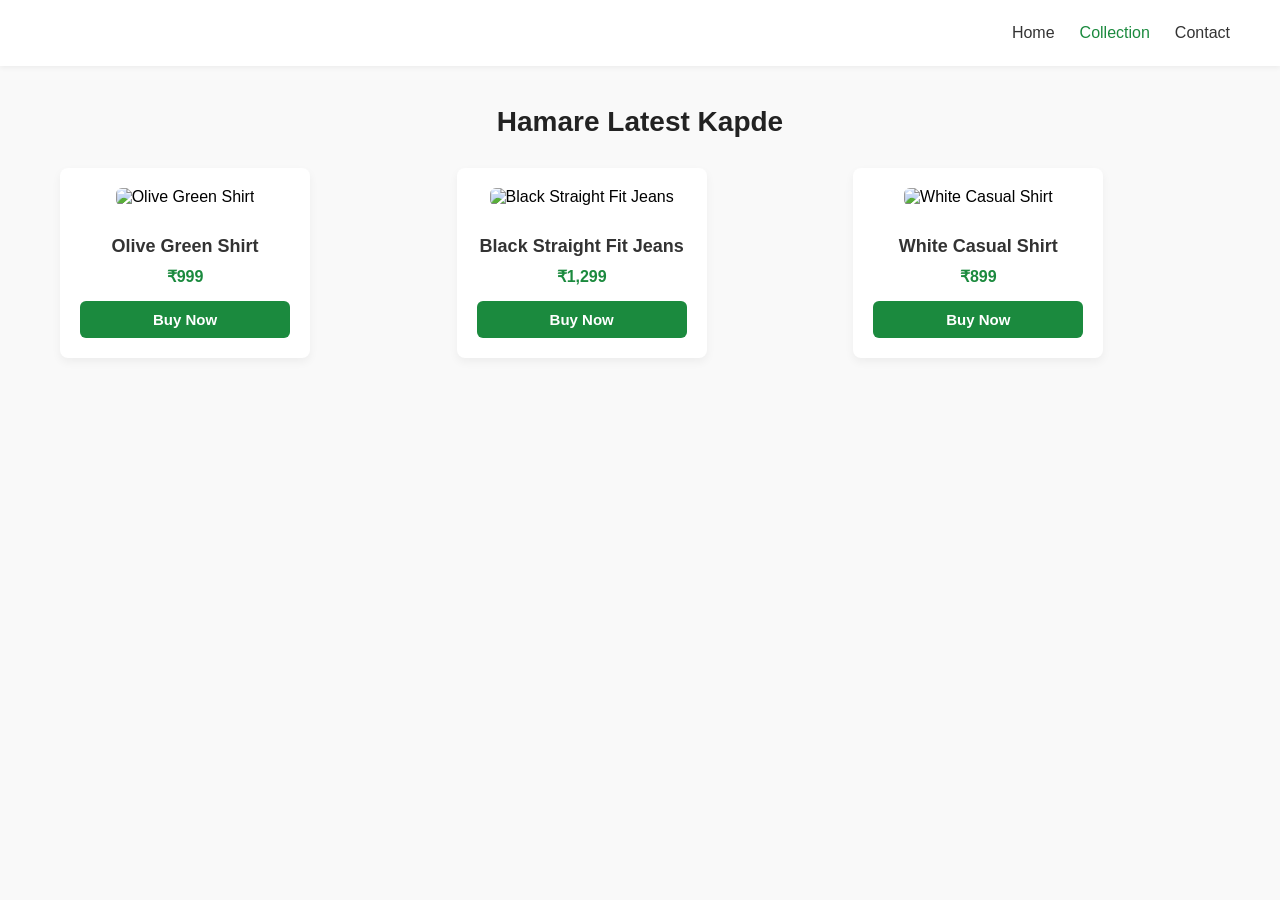
==== collection1.html @ ae77bb2f "Add files via upload" ====
<!DOCTYPE html>
<html lang="en">
<head>
    <meta charset="UTF-8">
    <meta name="viewport" content="width=device-width, initial-scale=1.0">
    <title>Our Collection - V Fashion Hub</title>
    <link rel="stylesheet" href="style.css">
</head>
<body>

    <nav class="navbar">
        <div class="logo">V FASHION HUB</div>
        <ul class="nav-links">
            <li><a href="index.html">Home</a></li>
            <li><a href="collection.html" class="active">Collection</a></li>
            <li><a href="contact.html">Contact</a></li>
        </ul>
    </nav>

    <main class="collection-container">
        <h2 class="section-title">Hamare Latest Kapde</h2>
        
        <div class="product-grid">
            <div class="product-card">
                <img src="shirt1.jpeg" alt="Olive Green Shirt">
                <h3>Olive Green Shirt</h3>
                <p class="price">₹999</p>
                <button class="your-button-class" onclick="openForm()">Buy Now</button>
            </div>

            <div class="product-card">
                <img src="pant2.jpeg" alt="Black Straight Fit Jeans">
                <h3>Black Straight Fit Jeans</h3>
                <p class="price">₹1,299</p>
                <button class="your-button-class" onclick="openForm()">Buy Now</button>
            </div>

            <div class="product-card">
                <img src="shirt1.jpeg" alt="White Casual Shirt">
                <h3>White Casual Shirt</h3>
                <p class="price">₹899</p>
                <button class="your-button-class" onclick="openForm()">Buy Now</button>
            </div>
        </div>
    </main>

</body>
</html>
---- style.css ----
* {
    margin: 0;
    padding: 0;
    box-sizing: border-box;
    font-family: 'Segoe UI', Tahoma, Geneva, Verdana, sans-serif;
}

body {
    background-color: #f4f4f4;
}

/* Navbar */
.navbar {
    display: flex;
    justify-content: space-between;
    align-items: center;
    padding: 20px 50px;
    background: #2c3e50;
    color: white;
}

.logo {
    font-size: 24px;
    font-weight: bold;
}

.logo span {
    color: #27ae60;
}

.nav-links {
    list-style: none;
    display: flex;
}

.nav-links li {
    margin-left: 20px;
}

.nav-links a {
    color: white;
    text-decoration: none;
}

/* Hero Section */
.hero {
    height: 300px;
    background: linear-gradient(rgba(0,0,0,0.5), rgba(0,0,0,0.5)), url('https://via.placeholder.com/1200x400');
    background-size: cover;
    display: flex;
    flex-direction: column;
    justify-content: center;
    align-items: center;
    color: white;
    text-align: center;
}

/* Products */
.section-title {
    text-align: center;
    margin: 40px 0;
}

.product-container {
    display: flex;
    justify-content: center;
    flex-wrap: wrap;
    gap: 20px;
    padding: 0 20px;
}

.product-card {
    background: white;
    padding: 15px;
    border-radius: 8px;
    box-shadow: 0 4px 8px rgba(0,0,0,0.1);
    text-align: center;
    width: 250px;
}

.product-card img {
    width: 100%;
    border-radius: 5px;
}

.product-card h3 {
    margin: 15px 0 10px;
}

.buy-btn {
    background: #27ae60;
    color: white;
    border: none;
    padding: 10px 20px;
    margin-top: 10px;
    cursor: pointer;
    border-radius: 5px;
    width: 100%;
}

.buy-btn:hover {
    background: #219150;
}

footer {
    text-align: center;
    padding: 20px;
    background: #2c3e50;
    color: white;
    margin-top: 40px;
}
.product-card img {
    width: 100%;
    height: 300px; 
    object-fit: cover; 
    border-radius: 5px;
}


/* =======================================================
   FLIPKART STYLE MOBILE RESPONSIVE (100% SCREEN FIX)
   ======================================================= */

/* 1. Poori window ko lock karein taaki right side ka white space gayab ho jaye */
html, body {
    width: 100% !important;
    margin: 0 !important;
    padding: 0 !important;
    overflow-x: hidden !important;
    box-sizing: border-box;
}

*, *:before, *:after {
    box-sizing: inherit;
}

/* 2. Jab website mobile screen (768px se choti) par khulegi */
@media (max-width: 768px) {
    
    /* Navbar/Header Adjustment */
    header, .navbar {
        width: 100% !important;
        display: flex !important;
        flex-direction: column !important; /* Logo upar, links niche */
        align-items: center !important;
        justify-content: center !important;
        padding: 10px 0 !important;
        margin: 0 !important;
        background: #ffffff !important;
        box-shadow: 0 2px 4px rgba(0,0,0,0.08);
    }

    /* Logo Container ko center karein */
    .logo-container {
        width: 100% !important;
        display: flex !important;
        justify-content: center !important;
        margin-bottom: 8px !important;
    }

    /* Logo ka size mobile ke hisab se perfect fit */
    .site-logo {
        width: 150px !important;
        height: auto !important;
        max-width: 100% !important;
    }

    /* Nav links ek line me center */
    .nav-links {
        display: flex !important;
        flex-direction: row !important;
        justify-content: center !important;
        gap: 20px !important;
        width: 100% !important;
        padding: 0 !important;
        margin: 5px 0 0 0 !important;
        list-style: none !important;
    }

    .nav-links li a {
        font-size: 14px !important;
        text-decoration: none;
        color: #212121;
        font-weight: 500;
    }

    /* Top Banner Adjustment */
    .banner, .banner-container, img[src*="banner"] {
        width: 100% !important;
        max-width: 100% !important;
        margin: 0 !important;
        padding: 0 !important;
    }

    header + div img, .banner img {
        width: 100% !important;
        height: 200px !important; /* Mobile par banner height auto filter */
        object-fit: cover !important;
    }

    /* Headings */
    h2 {
        font-size: 18px !important;
        text-align: center !important;
        margin: 15px 0 5px 0 !important;
    }

    /* Flipkart Jaisa 2-Column Product Layout */
    .product-container {
        display: grid !important;
        grid-template-columns: repeat(2, 1fr) !important; /* Ek line me 2 cards */
        gap: 8px !important;
        padding: 8px !important;
        width: 100% !important;
        box-sizing: border-box !important;
    }

    /* Product Card Mobile Design */
    .product-card {
        background: #ffffff !important;
        border-radius: 4px !important;
        padding: 8px !important;
        margin: 0 !important;
        width: 100% !important;
        box-shadow: 0 1px 4px rgba(0,0,0,0.08) !important;
        display: flex !important;
        flex-direction: column !important;
        justify-content: space-between !important;
    }

    /* Card ke andar ki photo */
    .product-card img {
        width: 100% !important;
        height: 130px !important;
        object-fit: contain !important;
        margin-bottom: 5px !important;
    }

    .product-card p {
        font-size: 13px !important;
        margin: 3px 0 !important;
        text-align: center !important;
    }

    /* Orange "Buy Now" Button */
    .buy-btn {
        width: 100% !important;
        padding: 8px 0 !important;
        font-size: 12px !important;
        font-weight: bold !important;
        background-color: #ff9f00 !important;
        color: white !important;
        border: none !important;
        border-radius: 2px !important;
        margin-top: 5px !important;
        cursor: pointer;
    }

    /* Order Details Form Box Fix */
    .modal-content {
        width: 90% !important;
        max-width: 95% !important;
        padding: 15px !important;
        margin: 10% auto !important;
    }
    
    .form-group input, .form-group select, .form-group textarea {
        width: 100% !important;
        box-sizing: border-box !important;
    }
}




/* Jo class aapne HTML me likhi hai, usi ka style */
.your-button-class {
    background-color: #1b8a3e; /* Green color */
    color: white;              /* White text */
    border: none;              /* Black border hatane ke liye */
    padding: 10px 24px;        /* Button ka size bada karne ke liye */
    font-size: 16px;           /* Text size */
    font-weight: bold;         /* Text ko bold karne ke liye */
    border-radius: 6px;        /* Round corners */
    cursor: pointer;           /* Hover karne par hand icon */
    display: inline-block;
    text-align: center;
    transition: background-color 0.2s ease;
}

/* Hover effect */
.your-button-class:hover {
    background-color: #146c2f; /* Hover karne par dark green */
}


collection ke liye

/* General Setup */
* {
    margin: 0;
    padding: 0;
    box-sizing: border-box;
    font-family: 'Poppins', sans-serif;
}

body {
    background-color: #f9f9f9;
}

/* Navbar Styling (Just for reference) */
.navbar {
    display: flex;
    justify-content: space-between;
    align-items: center;
    padding: 20px 50px;
    background-color: #fff;
    box-shadow: 0 2px 5px rgba(0,0,0,0.05);
}

.logo {
    font-size: 22px;
    font-weight: bold;
    letter-spacing: 1px;
}

.nav-links {
    display: flex;
    list-style: none;
}

.nav-links li {
    margin-left: 25px;
}

.nav-links a {
    text-decoration: none;
    color: #333;
    font-weight: 500;
    transition: color 0.3s;
}

.nav-links a:hover, .nav-links a.active {
    color: #1b8a3e; /* Active page green dikhega */
}

/* ==========================================
   COLLECTION PAGE STYLES 
   ========================================== */
.collection-container {
    max-width: 1200px;
    margin: 40px auto;
    padding: 0 20px;
}

.section-title {
    text-align: center;
    margin-bottom: 30px;
    font-size: 28px;
    color: #222;
}

.product-grid {
    display: grid;
    grid-template-columns: repeat(auto-fit, minmax(280px, 1fr));
    gap: 30px;
}

.product-card {
    background: #fff;
    padding: 20px;
    border-radius: 8px;
    text-align: center;
    box-shadow: 0 4px 10px rgba(0,0,0,0.05);
    transition: transform 0.3s ease;
}

.product-card:hover {
    transform: translateY(-5px);
}

.product-card img {
    width: 100%;
    height: 320px;
    object-fit: cover;
    border-radius: 6px;
    margin-bottom: 15px;
}

.product-card h3 {
    font-size: 18px;
    color: #333;
    margin-bottom: 10px;
}

.product-card .price {
    font-size: 16px;
    font-weight: bold;
    color: #1b8a3e;
    margin-bottom: 15px;
}

/* Green Buy Now Button code from earlier */
.your-button-class {
    background-color: #1b8a3e;
    color: white;
    border: none;
    padding: 10px 24px;
    font-size: 15px;
    font-weight: bold;
    border-radius: 6px;
    cursor: pointer;
    width: 100%;
    transition: background-color 0.2s;
}

.your-button-class:hover {
    background-color: #146c2f;
}

/* ==========================================
   CONTACT PAGE STYLES 
   ========================================== */
.contact-container {
    display: flex;
    justify-content: center;
    align-items: center;
    padding: 60px 20px;
}

.contact-box {
    background: #fff;
    max-width: 500px;
    width: 100%;
    padding: 40px;
    border-radius: 10px;
    box-shadow: 0 4px 15px rgba(0,0,0,0.08);
}

.contact-box h2 {
    margin-bottom: 10px;
    font-size: 26px;
    color: #222;
}

.contact-box p {
    color: #666;
    font-size: 14px;
    margin-bottom: 25px;
    line-height: 1.5;
}

.form-group {
    margin-bottom: 20px;
}

.form-group label {
    display: block;
    font-size: 14px;
    font-weight: 500;
    margin-bottom: 8px;
    color: #333;
}

.form-group input, .form-group textarea {
    width: 100%;
    padding: 12px;
    border: 1px solid #ddd;
    border-radius: 6px;
    font-size: 14px;
    outline: none;
    transition: border-color 0.3s;
}

.form-group input:focus, .form-group textarea:focus {
    border-color: #1b8a3e; /* Focus karne par border green hoga */
}

.submit-btn {
    background-color: #1b8a3e;
    color: white;
    border: none;
    padding: 12px;
    font-size: 16px;
    font-weight: bold;
    border-radius: 6px;
    cursor: pointer;
    width: 100%;
    transition: background-color 0.2s;
}

.submit-btn:hover {
    background-color: #146c2f;
}


slider ke liye

/* Slider ka main frame */
.slider-container {
    width: 100%;
    max-width: 1200px; /* Aapke content ke hisab se width */
    margin: 20px auto;  /* Upar-neeche thoda gap aur center alignment */
    overflow: hidden;   /* Jo images screen se bahar hain wo chhup jayengi */
    border-radius: 8px; /* Corners thode round karne ke liye */
    box-shadow: 0 4px 10px rgba(0, 0, 0, 0.1);
}

/* Sabhi slides ko ek line me lane ke liye wrapper */
.slider {
    display: flex;
    width: 300%; /* Agar 3 images hain to 300% (jitni images, utna guna) */
    transition: transform 0.5s ease-in-out; /* Slide hone ka smooth effect */
}

/* Har ek single slide ki styling */
.slide {
    width: 100%;
}

.slide img {
    width: 100%;
    height: auto;
    object-fit: cover; /* Image stretch nahi hogi */
    display: block;
}


/* Aapke logo image ki CSS class ya tag */
.navbar img, .logo img {
    height: 100px; /* Ya jo bhi aapki size ho */
    mix-blend-mode: multiply; /* Yeh white background ko transparent bana dega */
}
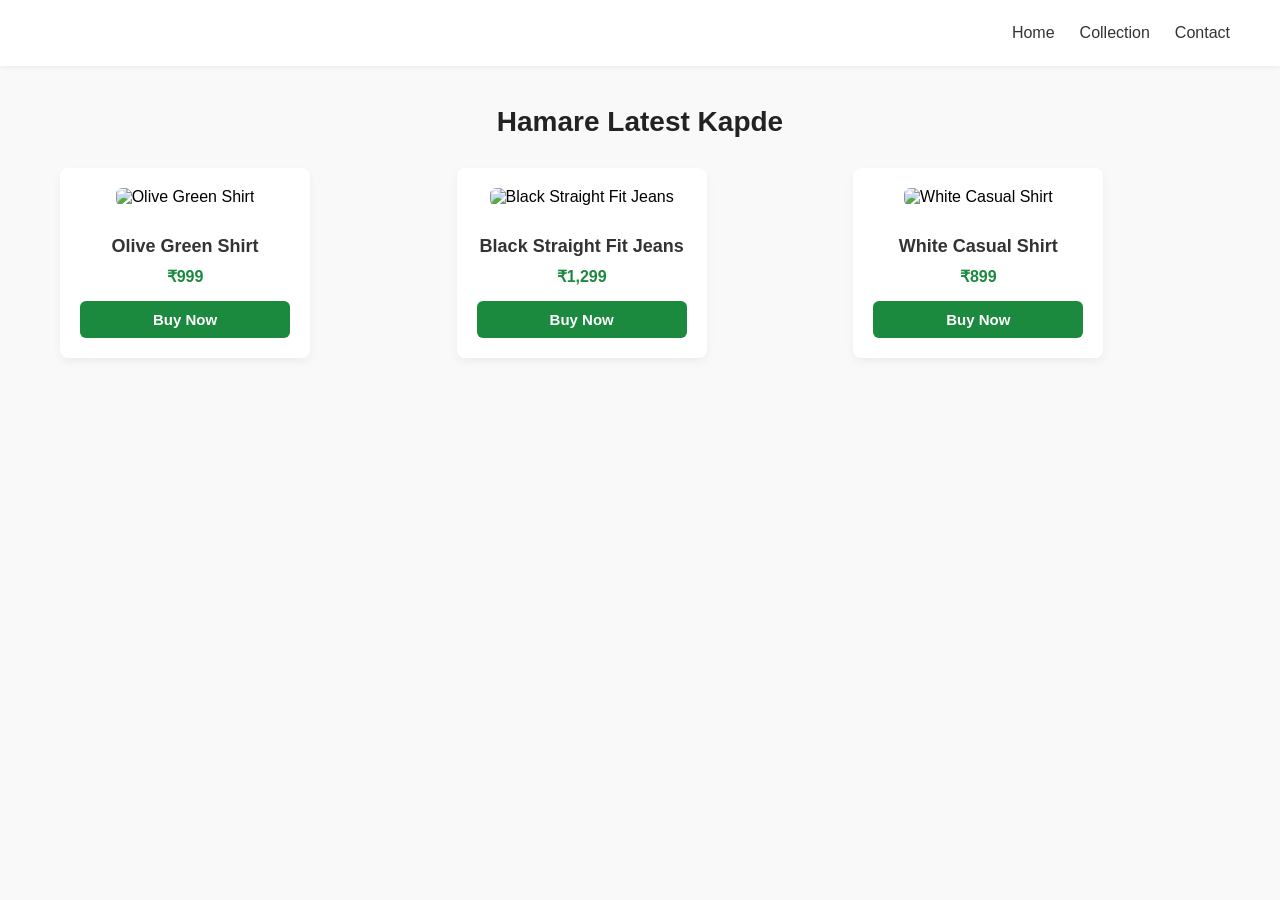
==== commit c9207f77: "Update collection1.html" ====
--- a/collection1.html
+++ b/collection1.html
@@ -12,8 +12,8 @@
         <div class="logo">V FASHION HUB</div>
         <ul class="nav-links">
             <li><a href="index.html">Home</a></li>
-            <li><a href="collection.html" class="active">Collection</a></li>
-            <li><a href="contact.html">Contact</a></li>
+            <li><a href="collection.html" class="active1">Collection</a></li>
+            <li><a href="contact us.html">Contact</a></li>
         </ul>
     </nav>
 
@@ -45,4 +45,4 @@
     </main>
 
 </body>
-</html>+</html>
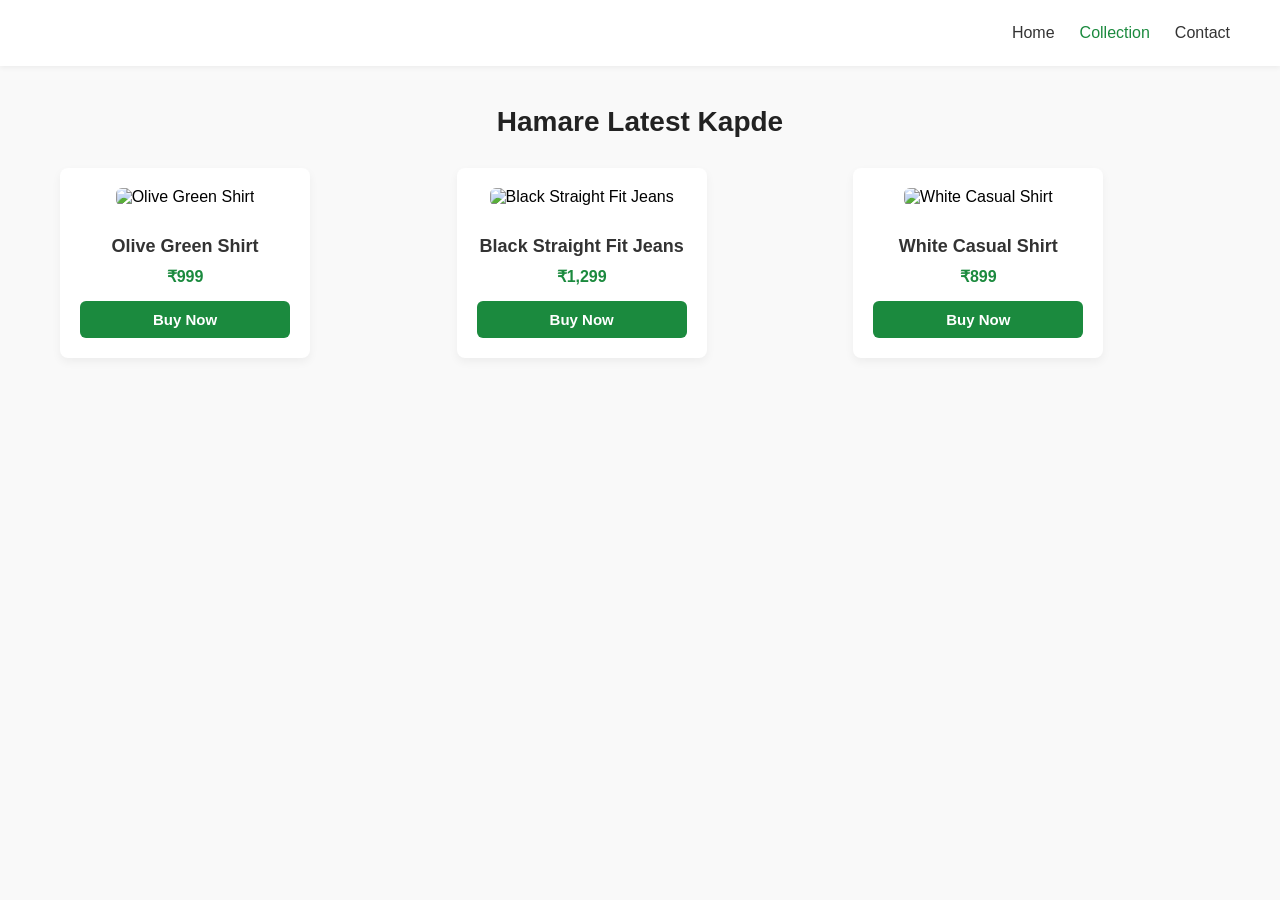
==== commit 994d22f6: "Update collection1.html" ====
--- a/collection1.html
+++ b/collection1.html
@@ -12,7 +12,7 @@
         <div class="logo">V FASHION HUB</div>
         <ul class="nav-links">
             <li><a href="index.html">Home</a></li>
-            <li><a href="collection.html" class="active1">Collection</a></li>
+            <li><a href="collection.html" class="active">Collection</a></li>
             <li><a href="contact us.html">Contact</a></li>
         </ul>
     </nav>
